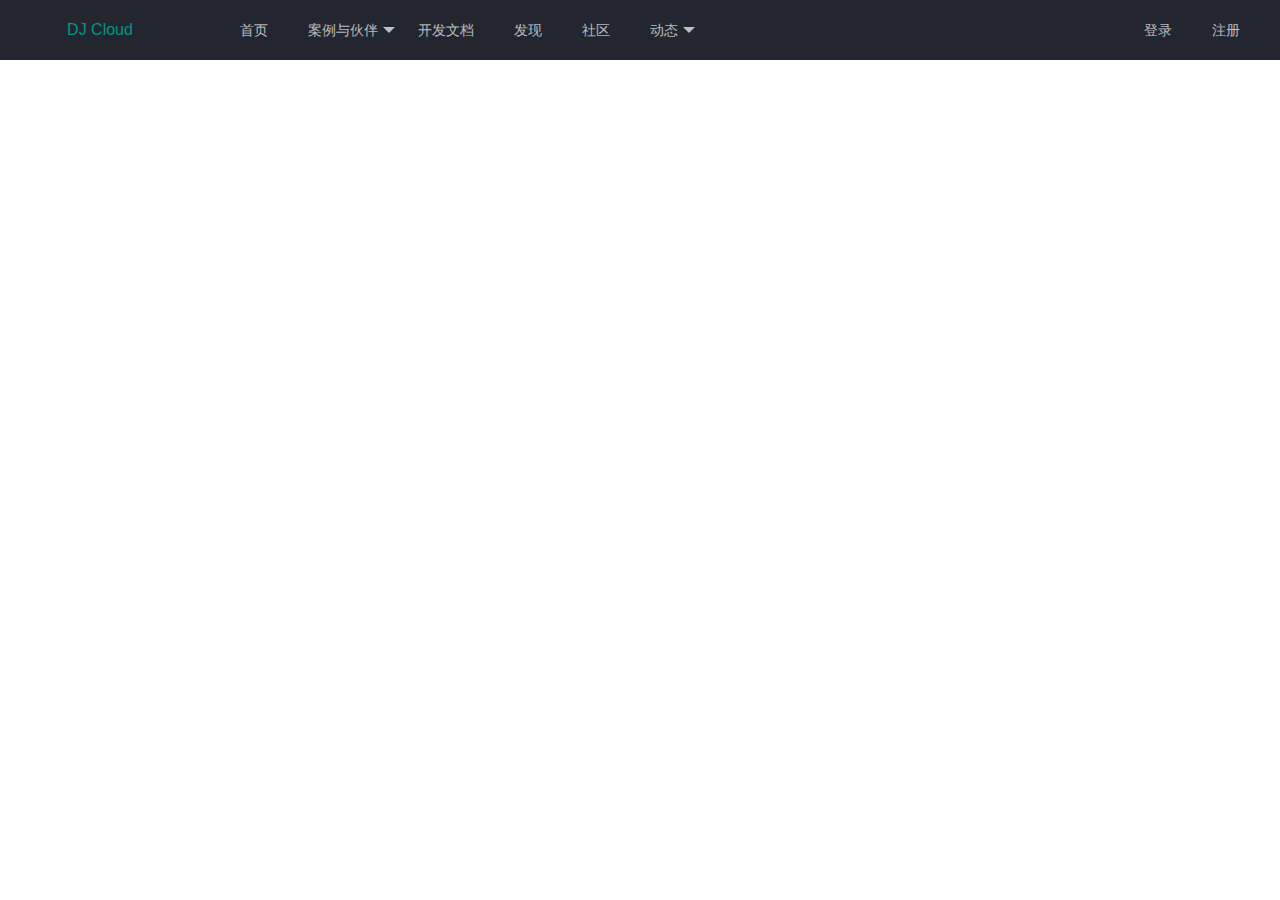
==== DJWeb/src/main/webapp/index.html @ 593f7a0d "初建" ====
<!DOCTYPE html>
<html lang="en">
<head>
    <meta charset="UTF-8">
    <title>首页</title>
    <link rel="stylesheet" href="css/djweb.min.css">
    <link rel="stylesheet" href="lib/layui/css/layui.css">
    <script src="lib/layui/layui.js"></script>
    <script>
        layui.config({
            base:'js/'
        }).use('index');
    </script>
</head>
<body>
    <div class="layui-layout layui-layout-admin">
        <div class="layui-header">
            <div class="layui-logo">DJ Cloud</div>
            <ul class="layui-nav layui-layout-left">
                <li class="layui-nav-item"><a href="">首页</a></li>
                <li class="layui-nav-item">
                    <a href="">案例与伙伴</a>
                    <dl class="layui-nav-child">
                        <dd><a href="">经典案例</a></dd>
                        <dd><a href="">合作伙伴</a></dd>
                    </dl>
                </li>
                <li class="layui-nav-item"><a href="">开发文档</a></li>
                <li class="layui-nav-item"><a href="">发现</a></li>
                <li class="layui-nav-item"><a href="">社区</a></li>
                <li class="layui-nav-item">
                    <a href="javascript:;">动态</a>
                    <dl class="layui-nav-child">
                        <dd><a href="">新闻中心</a></dd>
                        <dd><a href="">活动中心</a></dd>
                    </dl>
                </li>
            </ul>
            <ul id="login_in" class="layui-nav layui-layout-right" style="display: none">
                <li class="layui-nav-item"><a href="views/develop.html">开发者中心</a></li>
                <li class="layui-nav-item"><a href="">消息<span class="layui-badge">9</span></a></li>
                <li class="layui-nav-item">
                    <a href="javascript:;">
                        <img src="http://t.cn/RCzsdCq" class="layui-nav-img">
                        key_小江
                    </a>
                    <dl class="layui-nav-child">
                        <dd><a href="">基本资料</a></dd>
                        <dd><a href="">安全设置</a></dd>
                        <dd><a href="">退出账号</a></dd>
                    </dl>
                </li>
            </ul>
            <ul id="login_out" class="layui-nav layui-layout-right">
                <li class="layui-nav-item">
                    <a href="views/login.html">登录</a>
                </li>
                <li class="layui-nav-item">
                    <a href="views/register.html">注册</a>
                </li>
            </ul>
        </div>
    </div>
</body>
</html>
---- DJWeb/src/main/webapp/css/djweb.min.css ----
/*body{
    background-color: #eaeff2;
}*/

.webui-tab{
    width: 90%;
    margin: 0px auto;
    padding: 40px 0;
    padding-top: 70px;
}

.product-creat{
    width: 730px;
    margin: 0px auto;
}

.product-creat .argument-details {
    width: 251px;
    height: 80px;
    display: block;
    border-style: solid;
    border-color:#eaeaea #eaeaea;
}
---- DJWeb/src/main/webapp/lib/layui/css/layui.css ----
/** layui-v2.3.0 MIT License By https://www.layui.com */
 .layui-inline,img{display:inline-block;vertical-align:middle}.layui-rate,li{list-style:none}h1,h2,h3,h4,h5,h6{font-weight:400}.layui-edge,.layui-header,.layui-inline,.layui-main{position:relative}.layui-btn,.layui-edge,.layui-inline,img{vertical-align:middle}.layui-btn,.layui-disabled,.layui-icon,.layui-unselect{-webkit-user-select:none;-ms-user-select:none;-moz-user-select:none}blockquote,body,button,dd,div,dl,dt,form,h1,h2,h3,h4,h5,h6,input,li,ol,p,pre,td,textarea,th,ul{margin:0;padding:0;-webkit-tap-highlight-color:rgba(0,0,0,0)}a:active,a:hover{outline:0}img{border:none}table{border-collapse:collapse;border-spacing:0}h4,h5,h6{font-size:100%}button,input,optgroup,option,select,textarea{font-family:inherit;font-size:inherit;font-style:inherit;font-weight:inherit;outline:0}pre{white-space:pre-wrap;white-space:-moz-pre-wrap;white-space:-pre-wrap;white-space:-o-pre-wrap;word-wrap:break-word}body{line-height:24px;font:14px Helvetica Neue,Helvetica,PingFang SC,\5FAE\8F6F\96C5\9ED1,Tahoma,Arial,sans-serif}hr{height:1px;margin:10px 0;border:0;clear:both}a{color:#333;text-decoration:none}a:hover{color:#777}a cite{font-style:normal;*cursor:pointer}.layui-border-box,.layui-border-box *{box-sizing:border-box}.layui-box,.layui-box *{box-sizing:content-box}.layui-clear{clear:both;*zoom:1}.layui-clear:after{content:'\20';clear:both;*zoom:1;display:block;height:0}.layui-inline{*display:inline;*zoom:1}.layui-edge{display:inline-block;width:0;height:0;border-width:6px;border-style:dashed;border-color:transparent;overflow:hidden}.layui-edge-top{top:-4px;border-bottom-color:#999;border-bottom-style:solid}.layui-edge-right{border-left-color:#999;border-left-style:solid}.layui-edge-bottom{top:2px;border-top-color:#999;border-top-style:solid}.layui-edge-left{border-right-color:#999;border-right-style:solid}.layui-elip{text-overflow:ellipsis;overflow:hidden;white-space:nowrap}.layui-disabled,.layui-disabled:hover{color:#d2d2d2!important;cursor:not-allowed!important}.layui-circle{border-radius:100%}.layui-show{display:block!important}.layui-hide{display:none!important}@font-face{font-family:layui-icon;src:url(../font/iconfont.eot?v=230);src:url(../font/iconfont.eot?v=230#iefix) format('embedded-opentype'),url(../font/iconfont.svg?v=230#iconfont) format('svg'),url(../font/iconfont.woff?v=230) format('woff'),url(../font/iconfont.ttf?v=230) format('truetype')}.layui-icon{font-family:layui-icon!important;font-size:16px;font-style:normal;-webkit-font-smoothing:antialiased;-moz-osx-font-smoothing:grayscale}.layui-icon-reply-fill:before{content:"\e611"}.layui-icon-set-fill:before{content:"\e614"}.layui-icon-menu-fill:before{content:"\e60f"}.layui-icon-search:before{content:"\e615"}.layui-icon-share:before{content:"\e641"}.layui-icon-set-sm:before{content:"\e620"}.layui-icon-engine:before{content:"\e628"}.layui-icon-close:before{content:"\1006"}.layui-icon-close-fill:before{content:"\1007"}.layui-icon-chart-screen:before{content:"\e629"}.layui-icon-star:before{content:"\e600"}.layui-icon-circle-dot:before{content:"\e617"}.layui-icon-chat:before{content:"\e606"}.layui-icon-release:before{content:"\e609"}.layui-icon-list:before{content:"\e60a"}.layui-icon-chart:before{content:"\e62c"}.layui-icon-ok-circle:before{content:"\1005"}.layui-icon-layim-theme:before{content:"\e61b"}.layui-icon-table:before{content:"\e62d"}.layui-icon-right:before{content:"\e602"}.layui-icon-left:before{content:"\e603"}.layui-icon-cart-simple:before{content:"\e698"}.layui-icon-face-cry:before{content:"\e69c"}.layui-icon-face-smile:before{content:"\e6af"}.layui-icon-survey:before{content:"\e6b2"}.layui-icon-tree:before{content:"\e62e"}.layui-icon-upload-circle:before{content:"\e62f"}.layui-icon-add-circle:before{content:"\e61f"}.layui-icon-download-circle:before{content:"\e601"}.layui-icon-templeate-1:before{content:"\e630"}.layui-icon-util:before{content:"\e631"}.layui-icon-face-surprised:before{content:"\e664"}.layui-icon-edit:before{content:"\e642"}.layui-icon-speaker:before{content:"\e645"}.layui-icon-down:before{content:"\e61a"}.layui-icon-file:before{content:"\e621"}.layui-icon-layouts:before{content:"\e632"}.layui-icon-rate-half:before{content:"\e6c9"}.layui-icon-add-circle-fine:before{content:"\e608"}.layui-icon-prev-circle:before{content:"\e633"}.layui-icon-read:before{content:"\e705"}.layui-icon-404:before{content:"\e61c"}.layui-icon-carousel:before{content:"\e634"}.layui-icon-help:before{content:"\e607"}.layui-icon-code-circle:before{content:"\e635"}.layui-icon-water:before{content:"\e636"}.layui-icon-username:before{content:"\e66f"}.layui-icon-find-fill:before{content:"\e670"}.layui-icon-about:before{content:"\e60b"}.layui-icon-location:before{content:"\e715"}.layui-icon-up:before{content:"\e619"}.layui-icon-pause:before{content:"\e651"}.layui-icon-date:before{content:"\e637"}.layui-icon-layim-uploadfile:before{content:"\e61d"}.layui-icon-delete:before{content:"\e640"}.layui-icon-play:before{content:"\e652"}.layui-icon-top:before{content:"\e604"}.layui-icon-friends:before{content:"\e612"}.layui-icon-refresh-3:before{content:"\e9aa"}.layui-icon-ok:before{content:"\e605"}.layui-icon-layer:before{content:"\e638"}.layui-icon-face-smile-fine:before{content:"\e60c"}.layui-icon-dollar:before{content:"\e659"}.layui-icon-group:before{content:"\e613"}.layui-icon-layim-download:before{content:"\e61e"}.layui-icon-picture-fine:before{content:"\e60d"}.layui-icon-link:before{content:"\e64c"}.layui-icon-diamond:before{content:"\e735"}.layui-icon-log:before{content:"\e60e"}.layui-icon-rate-solid:before{content:"\e67a"}.layui-icon-fonts-del:before{content:"\e64f"}.layui-icon-unlink:before{content:"\e64d"}.layui-icon-fonts-clear:before{content:"\e639"}.layui-icon-triangle-r:before{content:"\e623"}.layui-icon-circle:before{content:"\e63f"}.layui-icon-radio:before{content:"\e643"}.layui-icon-align-center:before{content:"\e647"}.layui-icon-align-right:before{content:"\e648"}.layui-icon-align-left:before{content:"\e649"}.layui-icon-loading-1:before{content:"\e63e"}.layui-icon-return:before{content:"\e65c"}.layui-icon-fonts-strong:before{content:"\e62b"}.layui-icon-upload:before{content:"\e67c"}.layui-icon-dialogue:before{content:"\e63a"}.layui-icon-video:before{content:"\e6ed"}.layui-icon-headset:before{content:"\e6fc"}.layui-icon-cellphone-fine:before{content:"\e63b"}.layui-icon-add-1:before{content:"\e654"}.layui-icon-face-smile-b:before{content:"\e650"}.layui-icon-fonts-html:before{content:"\e64b"}.layui-icon-form:before{content:"\e63c"}.layui-icon-cart:before{content:"\e657"}.layui-icon-camera-fill:before{content:"\e65d"}.layui-icon-tabs:before{content:"\e62a"}.layui-icon-fonts-code:before{content:"\e64e"}.layui-icon-fire:before{content:"\e756"}.layui-icon-set:before{content:"\e716"}.layui-icon-fonts-u:before{content:"\e646"}.layui-icon-triangle-d:before{content:"\e625"}.layui-icon-tips:before{content:"\e702"}.layui-icon-picture:before{content:"\e64a"}.layui-icon-more-vertical:before{content:"\e671"}.layui-icon-flag:before{content:"\e66c"}.layui-icon-loading:before{content:"\e63d"}.layui-icon-fonts-i:before{content:"\e644"}.layui-icon-refresh-1:before{content:"\e666"}.layui-icon-rmb:before{content:"\e65e"}.layui-icon-home:before{content:"\e68e"}.layui-icon-user:before{content:"\e770"}.layui-icon-notice:before{content:"\e667"}.layui-icon-login-weibo:before{content:"\e675"}.layui-icon-voice:before{content:"\e688"}.layui-icon-upload-drag:before{content:"\e681"}.layui-icon-login-qq:before{content:"\e676"}.layui-icon-snowflake:before{content:"\e6b1"}.layui-icon-file-b:before{content:"\e655"}.layui-icon-template:before{content:"\e663"}.layui-icon-auz:before{content:"\e672"}.layui-icon-console:before{content:"\e665"}.layui-icon-app:before{content:"\e653"}.layui-icon-prev:before{content:"\e65a"}.layui-icon-website:before{content:"\e7ae"}.layui-icon-next:before{content:"\e65b"}.layui-icon-component:before{content:"\e857"}.layui-icon-more:before{content:"\e65f"}.layui-icon-login-wechat:before{content:"\e677"}.layui-icon-shrink-right:before{content:"\e668"}.layui-icon-spread-left:before{content:"\e66b"}.layui-icon-camera:before{content:"\e660"}.layui-icon-note:before{content:"\e66e"}.layui-icon-refresh:before{content:"\e669"}.layui-icon-female:before{content:"\e661"}.layui-icon-male:before{content:"\e662"}.layui-icon-password:before{content:"\e673"}.layui-icon-senior:before{content:"\e674"}.layui-icon-theme:before{content:"\e66a"}.layui-icon-tread:before{content:"\e6c5"}.layui-icon-praise:before{content:"\e6c6"}.layui-icon-star-fill:before{content:"\e658"}.layui-icon-rate:before{content:"\e67b"}.layui-icon-template-1:before{content:"\e656"}.layui-icon-vercode:before{content:"\e679"}.layui-icon-cellphone:before{content:"\e678"}.layui-icon-screen-full:before{content:"\e622"}.layui-icon-screen-restore:before{content:"\e758"}.layui-main{width:1140px;margin:0 auto}.layui-header{z-index:1000;height:60px}.layui-header a:hover{transition:all .5s;-webkit-transition:all .5s}.layui-side{position:fixed;left:0;top:0;bottom:0;z-index:999;width:200px;overflow-x:hidden}.layui-side-scroll{position:relative;width:220px;height:100%;overflow-x:hidden}.layui-body{position:absolute;left:200px;right:0;top:0;bottom:0;z-index:998;width:auto;overflow:hidden;overflow-y:auto;box-sizing:border-box}.layui-layout-body{overflow:hidden}.layui-layout-admin .layui-header{background-color:#23262E}.layui-layout-admin .layui-side{top:60px;width:200px;overflow-x:hidden}.layui-layout-admin .layui-body{top:60px;bottom:44px}.layui-layout-admin .layui-main{width:auto;margin:0 15px}.layui-layout-admin .layui-footer{position:fixed;left:200px;right:0;bottom:0;height:44px;line-height:44px;padding:0 15px;background-color:#eee}.layui-layout-admin .layui-logo{position:absolute;left:0;top:0;width:200px;height:100%;line-height:60px;text-align:center;color:#009688;font-size:16px}.layui-layout-admin .layui-header .layui-nav{background:0 0}.layui-layout-left{position:absolute!important;left:200px;top:0}.layui-layout-right{position:absolute!important;right:0;top:0}.layui-container{position:relative;margin:0 auto;padding:0 15px;box-sizing:border-box}.layui-fluid{position:relative;margin:0 auto;padding:0 15px}.layui-row:after,.layui-row:before{content:'';display:block;clear:both}.layui-col-lg1,.layui-col-lg10,.layui-col-lg11,.layui-col-lg12,.layui-col-lg2,.layui-col-lg3,.layui-col-lg4,.layui-col-lg5,.layui-col-lg6,.layui-col-lg7,.layui-col-lg8,.layui-col-lg9,.layui-col-md1,.layui-col-md10,.layui-col-md11,.layui-col-md12,.layui-col-md2,.layui-col-md3,.layui-col-md4,.layui-col-md5,.layui-col-md6,.layui-col-md7,.layui-col-md8,.layui-col-md9,.layui-col-sm1,.layui-col-sm10,.layui-col-sm11,.layui-col-sm12,.layui-col-sm2,.layui-col-sm3,.layui-col-sm4,.layui-col-sm5,.layui-col-sm6,.layui-col-sm7,.layui-col-sm8,.layui-col-sm9,.layui-col-xs1,.layui-col-xs10,.layui-col-xs11,.layui-col-xs12,.layui-col-xs2,.layui-col-xs3,.layui-col-xs4,.layui-col-xs5,.layui-col-xs6,.layui-col-xs7,.layui-col-xs8,.layui-col-xs9{position:relative;display:block;box-sizing:border-box}.layui-col-xs1,.layui-col-xs10,.layui-col-xs11,.layui-col-xs12,.layui-col-xs2,.layui-col-xs3,.layui-col-xs4,.layui-col-xs5,.layui-col-xs6,.layui-col-xs7,.layui-col-xs8,.layui-col-xs9{float:left}.layui-col-xs1{width:8.33333333%}.layui-col-xs2{width:16.66666667%}.layui-col-xs3{width:25%}.layui-col-xs4{width:33.33333333%}.layui-col-xs5{width:41.66666667%}.layui-col-xs6{width:50%}.layui-col-xs7{width:58.33333333%}.layui-col-xs8{width:66.66666667%}.layui-col-xs9{width:75%}.layui-col-xs10{width:83.33333333%}.layui-col-xs11{width:91.66666667%}.layui-col-xs12{width:100%}.layui-col-xs-offset1{margin-left:8.33333333%}.layui-col-xs-offset2{margin-left:16.66666667%}.layui-col-xs-offset3{margin-left:25%}.layui-col-xs-offset4{margin-left:33.33333333%}.layui-col-xs-offset5{margin-left:41.66666667%}.layui-col-xs-offset6{margin-left:50%}.layui-col-xs-offset7{margin-left:58.33333333%}.layui-col-xs-offset8{margin-left:66.66666667%}.layui-col-xs-offset9{margin-left:75%}.layui-col-xs-offset10{margin-left:83.33333333%}.layui-col-xs-offset11{margin-left:91.66666667%}.layui-col-xs-offset12{margin-left:100%}@media screen and (max-width:768px){.layui-hide-xs{display:none!important}.layui-show-xs-block{display:block!important}.layui-show-xs-inline{display:inline!important}.layui-show-xs-inline-block{display:inline-block!important}}@media screen and (min-width:768px){.layui-container{width:750px}.layui-hide-sm{display:none!important}.layui-show-sm-block{display:block!important}.layui-show-sm-inline{display:inline!important}.layui-show-sm-inline-block{display:inline-block!important}.layui-col-sm1,.layui-col-sm10,.layui-col-sm11,.layui-col-sm12,.layui-col-sm2,.layui-col-sm3,.layui-col-sm4,.layui-col-sm5,.layui-col-sm6,.layui-col-sm7,.layui-col-sm8,.layui-col-sm9{float:left}.layui-col-sm1{width:8.33333333%}.layui-col-sm2{width:16.66666667%}.layui-col-sm3{width:25%}.layui-col-sm4{width:33.33333333%}.layui-col-sm5{width:41.66666667%}.layui-col-sm6{width:50%}.layui-col-sm7{width:58.33333333%}.layui-col-sm8{width:66.66666667%}.layui-col-sm9{width:75%}.layui-col-sm10{width:83.33333333%}.layui-col-sm11{width:91.66666667%}.layui-col-sm12{width:100%}.layui-col-sm-offset1{margin-left:8.33333333%}.layui-col-sm-offset2{margin-left:16.66666667%}.layui-col-sm-offset3{margin-left:25%}.layui-col-sm-offset4{margin-left:33.33333333%}.layui-col-sm-offset5{margin-left:41.66666667%}.layui-col-sm-offset6{margin-left:50%}.layui-col-sm-offset7{margin-left:58.33333333%}.layui-col-sm-offset8{margin-left:66.66666667%}.layui-col-sm-offset9{margin-left:75%}.layui-col-sm-offset10{margin-left:83.33333333%}.layui-col-sm-offset11{margin-left:91.66666667%}.layui-col-sm-offset12{margin-left:100%}}@media screen and (min-width:992px){.layui-container{width:970px}.layui-hide-md{display:none!important}.layui-show-md-block{display:block!important}.layui-show-md-inline{display:inline!important}.layui-show-md-inline-block{display:inline-block!important}.layui-col-md1,.layui-col-md10,.layui-col-md11,.layui-col-md12,.layui-col-md2,.layui-col-md3,.layui-col-md4,.layui-col-md5,.layui-col-md6,.layui-col-md7,.layui-col-md8,.layui-col-md9{float:left}.layui-col-md1{width:8.33333333%}.layui-col-md2{width:16.66666667%}.layui-col-md3{width:25%}.layui-col-md4{width:33.33333333%}.layui-col-md5{width:41.66666667%}.layui-col-md6{width:50%}.layui-col-md7{width:58.33333333%}.layui-col-md8{width:66.66666667%}.layui-col-md9{width:75%}.layui-col-md10{width:83.33333333%}.layui-col-md11{width:91.66666667%}.layui-col-md12{width:100%}.layui-col-md-offset1{margin-left:8.33333333%}.layui-col-md-offset2{margin-left:16.66666667%}.layui-col-md-offset3{margin-left:25%}.layui-col-md-offset4{margin-left:33.33333333%}.layui-col-md-offset5{margin-left:41.66666667%}.layui-col-md-offset6{margin-left:50%}.layui-col-md-offset7{margin-left:58.33333333%}.layui-col-md-offset8{margin-left:66.66666667%}.layui-col-md-offset9{margin-left:75%}.layui-col-md-offset10{margin-left:83.33333333%}.layui-col-md-offset11{margin-left:91.66666667%}.layui-col-md-offset12{margin-left:100%}}@media screen and (min-width:1200px){.layui-container{width:1170px}.layui-hide-lg{display:none!important}.layui-show-lg-block{display:block!important}.layui-show-lg-inline{display:inline!important}.layui-show-lg-inline-block{display:inline-block!important}.layui-col-lg1,.layui-col-lg10,.layui-col-lg11,.layui-col-lg12,.layui-col-lg2,.layui-col-lg3,.layui-col-lg4,.layui-col-lg5,.layui-col-lg6,.layui-col-lg7,.layui-col-lg8,.layui-col-lg9{float:left}.layui-col-lg1{width:8.33333333%}.layui-col-lg2{width:16.66666667%}.layui-col-lg3{width:25%}.layui-col-lg4{width:33.33333333%}.layui-col-lg5{width:41.66666667%}.layui-col-lg6{width:50%}.layui-col-lg7{width:58.33333333%}.layui-col-lg8{width:66.66666667%}.layui-col-lg9{width:75%}.layui-col-lg10{width:83.33333333%}.layui-col-lg11{width:91.66666667%}.layui-col-lg12{width:100%}.layui-col-lg-offset1{margin-left:8.33333333%}.layui-col-lg-offset2{margin-left:16.66666667%}.layui-col-lg-offset3{margin-left:25%}.layui-col-lg-offset4{margin-left:33.33333333%}.layui-col-lg-offset5{margin-left:41.66666667%}.layui-col-lg-offset6{margin-left:50%}.layui-col-lg-offset7{margin-left:58.33333333%}.layui-col-lg-offset8{margin-left:66.66666667%}.layui-col-lg-offset9{margin-left:75%}.layui-col-lg-offset10{margin-left:83.33333333%}.layui-col-lg-offset11{margin-left:91.66666667%}.layui-col-lg-offset12{margin-left:100%}}.layui-col-space1{margin:-.5px}.layui-col-space1>*{padding:.5px}.layui-col-space3{margin:-1.5px}.layui-col-space3>*{padding:1.5px}.layui-col-space5{margin:-2.5px}.layui-col-space5>*{padding:2.5px}.layui-col-space8{margin:-3.5px}.layui-col-space8>*{padding:3.5px}.layui-col-space10{margin:-5px}.layui-col-space10>*{padding:5px}.layui-col-space12{margin:-6px}.layui-col-space12>*{padding:6px}.layui-col-space15{margin:-7.5px}.layui-col-space15>*{padding:7.5px}.layui-col-space18{margin:-9px}.layui-col-space18>*{padding:9px}.layui-col-space20{margin:-10px}.layui-col-space20>*{padding:10px}.layui-col-space22{margin:-11px}.layui-col-space22>*{padding:11px}.layui-col-space25{margin:-12.5px}.layui-col-space25>*{padding:12.5px}.layui-col-space30{margin:-15px}.layui-col-space30>*{padding:15px}.layui-btn,.layui-input,.layui-select,.layui-textarea,.layui-upload-button{outline:0;-webkit-appearance:none;transition:all .3s;-webkit-transition:all .3s;box-sizing:border-box}.layui-elem-quote{margin-bottom:10px;padding:15px;line-height:22px;border-left:5px solid #009688;border-radius:0 2px 2px 0;background-color:#f2f2f2}.layui-quote-nm{border-style:solid;border-width:1px 1px 1px 5px;background:0 0}.layui-elem-field{margin-bottom:10px;padding:0;border-width:1px;border-style:solid}.layui-elem-field legend{margin-left:20px;padding:0 10px;font-size:20px;font-weight:300}.layui-field-title{margin:10px 0 20px;border-width:1px 0 0}.layui-field-box{padding:10px 15px}.layui-field-title .layui-field-box{padding:10px 0}.layui-progress{position:relative;height:6px;border-radius:20px;background-color:#e2e2e2}.layui-progress-bar{position:absolute;left:0;top:0;width:0;max-width:100%;height:6px;border-radius:20px;text-align:right;background-color:#5FB878;transition:all .3s;-webkit-transition:all .3s}.layui-progress-big,.layui-progress-big .layui-progress-bar{height:18px;line-height:18px}.layui-progress-text{position:relative;top:-20px;line-height:18px;font-size:12px;color:#666}.layui-progress-big .layui-progress-text{position:static;padding:0 10px;color:#fff}.layui-collapse{border-width:1px;border-style:solid;border-radius:2px}.layui-colla-content,.layui-colla-item{border-top-width:1px;border-top-style:solid}.layui-colla-item:first-child{border-top:none}.layui-colla-title{position:relative;height:42px;line-height:42px;padding:0 15px 0 35px;color:#333;background-color:#f2f2f2;cursor:pointer;font-size:14px;overflow:hidden}.layui-colla-content{display:none;padding:10px 15px;line-height:22px;color:#666}.layui-colla-icon{position:absolute;left:15px;top:0;font-size:14px}.layui-card-body,.layui-card-header,.layui-form-label,.layui-form-mid,.layui-form-select,.layui-input-block,.layui-input-inline,.layui-textarea{position:relative}.layui-card{margin-bottom:15px;border-radius:2px;background-color:#fff;box-shadow:0 1px 2px 0 rgba(0,0,0,.05)}.layui-card:last-child{margin-bottom:0}.layui-card-header{height:42px;line-height:42px;padding:0 15px;border-bottom:1px solid #f6f6f6;color:#333;border-radius:2px 2px 0 0;font-size:14px}.layui-bg-black,.layui-bg-blue,.layui-bg-cyan,.layui-bg-green,.layui-bg-orange,.layui-bg-red{color:#fff!important}.layui-card-body{padding:10px 15px;line-height:24px}.layui-card-body[pad15]{padding:15px}.layui-card-body[pad20]{padding:20px}.layui-card-body .layui-table{margin:5px 0}.layui-card .layui-tab{margin:0}.layui-panel-window{position:relative;padding:15px;border-radius:0;border-top:5px solid #E6E6E6;background-color:#fff}.layui-bg-red{background-color:#FF5722!important}.layui-bg-orange{background-color:#FFB800!important}.layui-bg-green{background-color:#009688!important}.layui-bg-cyan{background-color:#2F4056!important}.layui-bg-blue{background-color:#1E9FFF!important}.layui-bg-black{background-color:#393D49!important}.layui-bg-gray{background-color:#eee!important;color:#666!important}.layui-badge-rim,.layui-colla-content,.layui-colla-item,.layui-collapse,.layui-elem-field,.layui-form-pane .layui-form-item[pane],.layui-form-pane .layui-form-label,.layui-input,.layui-layedit,.layui-layedit-tool,.layui-quote-nm,.layui-select,.layui-tab-bar,.layui-tab-card,.layui-tab-title,.layui-tab-title .layui-this:after,.layui-textarea{border-color:#e6e6e6}.layui-timeline-item:before,hr{background-color:#e6e6e6}.layui-text{line-height:22px;font-size:14px;color:#666}.layui-text h1,.layui-text h2,.layui-text h3{font-weight:500;color:#333}.layui-text h1{font-size:30px}.layui-text h2{font-size:24px}.layui-text h3{font-size:18px}.layui-text a:not(.layui-btn){color:#01AAED}.layui-text a:not(.layui-btn):hover{text-decoration:underline}.layui-text ul{padding:5px 0 5px 15px}.layui-text ul li{margin-top:5px;list-style-type:disc}.layui-text em,.layui-word-aux{color:#999!important;padding:0 5px!important}.layui-btn{display:inline-block;height:38px;line-height:38px;padding:0 18px;background-color:#009688;color:#fff;white-space:nowrap;text-align:center;font-size:14px;border:none;border-radius:2px;cursor:pointer}.layui-btn:hover{opacity:.8;filter:alpha(opacity=80);color:#fff}.layui-btn:active{opacity:1;filter:alpha(opacity=100)}.layui-btn+.layui-btn{margin-left:10px}.layui-btn-container{font-size:0}.layui-btn-container .layui-btn{margin-right:10px;margin-bottom:10px}.layui-btn-container .layui-btn+.layui-btn{margin-left:0}.layui-table .layui-btn-container .layui-btn{margin-bottom:9px}.layui-btn-radius{border-radius:100px}.layui-btn .layui-icon{margin-right:3px;font-size:18px;vertical-align:bottom;vertical-align:middle\9}.layui-btn-primary{border:1px solid #C9C9C9;background-color:#fff;color:#555}.layui-btn-primary:hover{border-color:#009688;color:#333}.layui-btn-normal{background-color:#1E9FFF}.layui-btn-warm{background-color:#FFB800}.layui-btn-danger{background-color:#FF5722}.layui-btn-disabled,.layui-btn-disabled:active,.layui-btn-disabled:hover{border:1px solid #e6e6e6;background-color:#FBFBFB;color:#C9C9C9;cursor:not-allowed;opacity:1}.layui-btn-lg{height:44px;line-height:44px;padding:0 25px;font-size:16px}.layui-btn-sm{height:30px;line-height:30px;padding:0 10px;font-size:12px}.layui-btn-sm i{font-size:16px!important}.layui-btn-xs{height:22px;line-height:22px;padding:0 5px;font-size:12px}.layui-btn-xs i{font-size:14px!important}.layui-btn-group{display:inline-block;vertical-align:middle;font-size:0}.layui-btn-group .layui-btn{margin-left:0!important;margin-right:0!important;border-left:1px solid rgba(255,255,255,.5);border-radius:0}.layui-btn-group .layui-btn-primary{border-left:none}.layui-btn-group .layui-btn-primary:hover{border-color:#C9C9C9;color:#009688}.layui-btn-group .layui-btn:first-child{border-left:none;border-radius:2px 0 0 2px}.layui-btn-group .layui-btn-primary:first-child{border-left:1px solid #c9c9c9}.layui-btn-group .layui-btn:last-child{border-radius:0 2px 2px 0}.layui-btn-group .layui-btn+.layui-btn{margin-left:0}.layui-btn-group+.layui-btn-group{margin-left:10px}.layui-btn-fluid{width:100%}.layui-input,.layui-select,.layui-textarea{height:38px;line-height:1.3;line-height:38px\9;border-width:1px;border-style:solid;background-color:#fff;border-radius:2px}.layui-input::-webkit-input-placeholder,.layui-select::-webkit-input-placeholder,.layui-textarea::-webkit-input-placeholder{line-height:1.3}.layui-input,.layui-textarea{display:block;width:100%;padding-left:10px}.layui-input:hover,.layui-textarea:hover{border-color:#D2D2D2!important}.layui-input:focus,.layui-textarea:focus{border-color:#C9C9C9!important}.layui-textarea{min-height:100px;height:auto;line-height:20px;padding:6px 10px;resize:vertical}.layui-select{padding:0 10px}.layui-form input[type=checkbox],.layui-form input[type=radio],.layui-form select{display:none}.layui-form [lay-ignore]{display:initial}.layui-form-item{margin-bottom:15px;clear:both;*zoom:1}.layui-form-item:after{content:'\20';clear:both;*zoom:1;display:block;height:0}.layui-form-label{float:left;display:block;padding:9px 15px;width:80px;font-weight:400;line-height:20px;text-align:right}.layui-form-label-col{display:block;float:none;padding:9px 0;line-height:20px;text-align:left}.layui-form-item .layui-inline{margin-bottom:5px;margin-right:10px}.layui-input-block{margin-left:110px;min-height:36px}.layui-input-inline{display:inline-block;vertical-align:middle}.layui-form-item .layui-input-inline{float:left;width:190px;margin-right:10px}.layui-form-text .layui-input-inline{width:auto}.layui-form-mid{float:left;display:block;padding:9px 0!important;line-height:20px;margin-right:10px}.layui-form-danger+.layui-form-select .layui-input,.layui-form-danger:focus{border-color:#FF5722!important}.layui-form-select .layui-input{padding-right:30px;cursor:pointer}.layui-form-select .layui-edge{position:absolute;right:10px;top:50%;margin-top:-3px;cursor:pointer;border-width:6px;border-top-color:#c2c2c2;border-top-style:solid;transition:all .3s;-webkit-transition:all .3s}.layui-form-select dl{display:none;position:absolute;left:0;top:42px;padding:5px 0;z-index:999;min-width:100%;border:1px solid #d2d2d2;max-height:300px;overflow-y:auto;background-color:#fff;border-radius:2px;box-shadow:0 2px 4px rgba(0,0,0,.12);box-sizing:border-box}.layui-form-select dl dd,.layui-form-select dl dt{padding:0 10px;line-height:36px;white-space:nowrap;overflow:hidden;text-overflow:ellipsis}.layui-form-select dl dt{font-size:12px;color:#999}.layui-form-select dl dd{cursor:pointer}.layui-form-select dl dd:hover{background-color:#f2f2f2}.layui-form-select .layui-select-group dd{padding-left:20px}.layui-form-select dl dd.layui-select-tips{padding-left:10px!important;color:#999}.layui-form-select dl dd.layui-this{background-color:#5FB878;color:#fff}.layui-form-checkbox,.layui-form-select dl dd.layui-disabled{background-color:#fff}.layui-form-selected dl{display:block}.layui-form-checkbox,.layui-form-checkbox *,.layui-form-switch{display:inline-block;vertical-align:middle}.layui-form-selected .layui-edge{margin-top:-9px;-webkit-transform:rotate(180deg);transform:rotate(180deg);margin-top:-3px\9}:root .layui-form-selected .layui-edge{margin-top:-9px\0/IE9}.layui-form-selectup dl{top:auto;bottom:42px}.layui-select-none{margin:5px 0;text-align:center;color:#999}.layui-select-disabled .layui-disabled{border-color:#eee!important}.layui-select-disabled .layui-edge{border-top-color:#d2d2d2}.layui-form-checkbox{position:relative;height:30px;line-height:30px;margin-right:10px;padding-right:30px;cursor:pointer;font-size:0;-webkit-transition:.1s linear;transition:.1s linear;box-sizing:border-box}.layui-form-checkbox span{padding:0 10px;height:100%;font-size:14px;border-radius:2px 0 0 2px;background-color:#d2d2d2;color:#fff;overflow:hidden;white-space:nowrap;text-overflow:ellipsis}.layui-form-checkbox:hover span{background-color:#c2c2c2}.layui-form-checkbox i{position:absolute;right:0;top:0;width:30px;height:28px;border:1px solid #d2d2d2;border-left:none;border-radius:0 2px 2px 0;color:#fff;font-size:20px;text-align:center}.layui-form-checkbox:hover i{border-color:#c2c2c2;color:#c2c2c2}.layui-form-checked,.layui-form-checked:hover{border-color:#5FB878}.layui-form-checked span,.layui-form-checked:hover span{background-color:#5FB878}.layui-form-checked i,.layui-form-checked:hover i{color:#5FB878}.layui-form-item .layui-form-checkbox{margin-top:4px}.layui-form-checkbox[lay-skin=primary]{height:auto!important;line-height:normal!important;border:none!important;margin-right:0;padding-right:0;background:0 0}.layui-form-checkbox[lay-skin=primary] span{float:right;padding-right:15px;line-height:18px;background:0 0;color:#666}.layui-form-checkbox[lay-skin=primary] i{position:relative;top:0;width:16px;height:16px;line-height:16px;border:1px solid #d2d2d2;font-size:12px;border-radius:2px;background-color:#fff;-webkit-transition:.1s linear;transition:.1s linear}.layui-form-checkbox[lay-skin=primary]:hover i{border-color:#5FB878;color:#fff}.layui-form-checked[lay-skin=primary] i{border-color:#5FB878;background-color:#5FB878;color:#fff}.layui-checkbox-disbaled[lay-skin=primary] span{background:0 0!important;color:#c2c2c2}.layui-checkbox-disbaled[lay-skin=primary]:hover i{border-color:#d2d2d2}.layui-form-item .layui-form-checkbox[lay-skin=primary]{margin-top:10px}.layui-form-switch{position:relative;height:22px;line-height:22px;min-width:35px;padding:0 5px;margin-top:8px;border:1px solid #d2d2d2;border-radius:20px;cursor:pointer;background-color:#fff;-webkit-transition:.1s linear;transition:.1s linear}.layui-form-switch i{position:absolute;left:5px;top:3px;width:16px;height:16px;border-radius:20px;background-color:#d2d2d2;-webkit-transition:.1s linear;transition:.1s linear}.layui-form-switch em{position:relative;top:0;width:25px;margin-left:21px;padding:0!important;text-align:center!important;color:#999!important;font-style:normal!important;font-size:12px}.layui-form-onswitch{border-color:#5FB878;background-color:#5FB878}.layui-checkbox-disbaled,.layui-checkbox-disbaled i{border-color:#e2e2e2!important}.layui-form-onswitch i{left:100%;margin-left:-21px;background-color:#fff}.layui-form-onswitch em{margin-left:5px;margin-right:21px;color:#fff!important}.layui-checkbox-disbaled span{background-color:#e2e2e2!important}.layui-checkbox-disbaled:hover i{color:#fff!important}[lay-radio]{display:none}.layui-form-radio,.layui-form-radio *{display:inline-block;vertical-align:middle}.layui-form-radio{line-height:28px;margin:6px 10px 0 0;padding-right:10px;cursor:pointer;font-size:0}.layui-form-radio *{font-size:14px}.layui-form-radio>i{margin-right:8px;font-size:22px;color:#c2c2c2}.layui-form-radio>i:hover,.layui-form-radioed>i{color:#5FB878}.layui-radio-disbaled>i{color:#e2e2e2!important}.layui-form-pane .layui-form-label{width:110px;padding:8px 15px;height:38px;line-height:20px;border-width:1px;border-style:solid;border-radius:2px 0 0 2px;text-align:center;background-color:#FBFBFB;overflow:hidden;white-space:nowrap;text-overflow:ellipsis;box-sizing:border-box}.layui-form-pane .layui-input-inline{margin-left:-1px}.layui-form-pane .layui-input-block{margin-left:110px;left:-1px}.layui-form-pane .layui-input{border-radius:0 2px 2px 0}.layui-form-pane .layui-form-text .layui-form-label{float:none;width:100%;border-radius:2px;box-sizing:border-box;text-align:left}.layui-form-pane .layui-form-text .layui-input-inline{display:block;margin:0;top:-1px;clear:both}.layui-form-pane .layui-form-text .layui-input-block{margin:0;left:0;top:-1px}.layui-form-pane .layui-form-text .layui-textarea{min-height:100px;border-radius:0 0 2px 2px}.layui-form-pane .layui-form-checkbox{margin:4px 0 4px 10px}.layui-form-pane .layui-form-radio,.layui-form-pane .layui-form-switch{margin-top:6px;margin-left:10px}.layui-form-pane .layui-form-item[pane]{position:relative;border-width:1px;border-style:solid}.layui-form-pane .layui-form-item[pane] .layui-form-label{position:absolute;left:0;top:0;height:100%;border-width:0 1px 0 0}.layui-form-pane .layui-form-item[pane] .layui-input-inline{margin-left:110px}@media screen and (max-width:450px){.layui-form-item .layui-form-label{text-overflow:ellipsis;overflow:hidden;white-space:nowrap}.layui-form-item .layui-inline{display:block;margin-right:0;margin-bottom:20px;clear:both}.layui-form-item .layui-inline:after{content:'\20';clear:both;display:block;height:0}.layui-form-item .layui-input-inline{display:block;float:none;left:-3px;width:auto;margin:0 0 10px 112px}.layui-form-item .layui-input-inline+.layui-form-mid{margin-left:110px;top:-5px;padding:0}.layui-form-item .layui-form-checkbox{margin-right:5px;margin-bottom:5px}}.layui-layedit{border-width:1px;border-style:solid;border-radius:2px}.layui-layedit-tool{padding:3px 5px;border-bottom-width:1px;border-bottom-style:solid;font-size:0}.layedit-tool-fixed{position:fixed;top:0;border-top:1px solid #e2e2e2}.layui-layedit-tool .layedit-tool-mid,.layui-layedit-tool .layui-icon{display:inline-block;vertical-align:middle;text-align:center;font-size:14px}.layui-layedit-tool .layui-icon{position:relative;width:32px;height:30px;line-height:30px;margin:3px 5px;color:#777;cursor:pointer;border-radius:2px}.layui-layedit-tool .layui-icon:hover{color:#393D49}.layui-layedit-tool .layui-icon:active{color:#000}.layui-layedit-tool .layedit-tool-active{background-color:#e2e2e2;color:#000}.layui-layedit-tool .layui-disabled,.layui-layedit-tool .layui-disabled:hover{color:#d2d2d2;cursor:not-allowed}.layui-layedit-tool .layedit-tool-mid{width:1px;height:18px;margin:0 10px;background-color:#d2d2d2}.layedit-tool-html{width:50px!important;font-size:30px!important}.layedit-tool-b,.layedit-tool-code,.layedit-tool-help{font-size:16px!important}.layedit-tool-d,.layedit-tool-face,.layedit-tool-image,.layedit-tool-unlink{font-size:18px!important}.layedit-tool-image input{position:absolute;font-size:0;left:0;top:0;width:100%;height:100%;opacity:.01;filter:Alpha(opacity=1);cursor:pointer}.layui-layedit-iframe iframe{display:block;width:100%}#LAY_layedit_code{overflow:hidden}.layui-laypage{display:inline-block;*display:inline;*zoom:1;vertical-align:middle;margin:10px 0;font-size:0}.layui-laypage>a:first-child,.layui-laypage>a:first-child em{border-radius:2px 0 0 2px}.layui-laypage>a:last-child,.layui-laypage>a:last-child em{border-radius:0 2px 2px 0}.layui-laypage>:first-child{margin-left:0!important}.layui-laypage>:last-child{margin-right:0!important}.layui-laypage a,.layui-laypage button,.layui-laypage input,.layui-laypage select,.layui-laypage span{border:1px solid #e2e2e2}.layui-laypage a,.layui-laypage span{display:inline-block;*display:inline;*zoom:1;vertical-align:middle;padding:0 15px;height:28px;line-height:28px;margin:0 -1px 5px 0;background-color:#fff;color:#333;font-size:12px}.layui-laypage a:hover{color:#009688}.layui-laypage em{font-style:normal}.layui-laypage .layui-laypage-spr{color:#999;font-weight:700}.layui-laypage a{text-decoration:none}.layui-laypage .layui-laypage-curr{position:relative}.layui-laypage .layui-laypage-curr em{position:relative;color:#fff}.layui-laypage .layui-laypage-curr .layui-laypage-em{position:absolute;left:-1px;top:-1px;padding:1px;width:100%;height:100%;background-color:#009688}.layui-laypage-em{border-radius:2px}.layui-laypage-next em,.layui-laypage-prev em{font-family:Sim sun;font-size:16px}.layui-laypage .layui-laypage-count,.layui-laypage .layui-laypage-limits,.layui-laypage .layui-laypage-refresh,.layui-laypage .layui-laypage-skip{margin-left:10px;margin-right:10px;padding:0;border:none}.layui-laypage .layui-laypage-limits,.layui-laypage .layui-laypage-refresh{vertical-align:top}.layui-laypage .layui-laypage-refresh i{font-size:18px;cursor:pointer}.layui-laypage select{height:22px;padding:3px;border-radius:2px;cursor:pointer}.layui-laypage .layui-laypage-skip{height:30px;line-height:30px;color:#999}.layui-laypage button,.layui-laypage input{height:30px;line-height:30px;border-radius:2px;vertical-align:top;background-color:#fff;box-sizing:border-box}.layui-laypage input{display:inline-block;width:40px;margin:0 10px;padding:0 3px;text-align:center}.layui-laypage input:focus,.layui-laypage select:focus{border-color:#009688!important}.layui-laypage button{margin-left:10px;padding:0 10px;cursor:pointer}.layui-table,.layui-table-view{margin:10px 0}.layui-flow-more{margin:10px 0;text-align:center;color:#999;font-size:14px}.layui-flow-more a{height:32px;line-height:32px}.layui-flow-more a *{display:inline-block;vertical-align:top}.layui-flow-more a cite{padding:0 20px;border-radius:3px;background-color:#eee;color:#333;font-style:normal}.layui-flow-more a cite:hover{opacity:.8}.layui-flow-more a i{font-size:30px;color:#737383}.layui-table{width:100%;background-color:#fff;color:#666}.layui-table tr{transition:all .3s;-webkit-transition:all .3s}.layui-table th{text-align:left;font-weight:400}.layui-table tbody tr:hover,.layui-table thead tr,.layui-table-click,.layui-table-header,.layui-table-hover,.layui-table-mend,.layui-table-patch,.layui-table-tool,.layui-table[lay-even] tr:nth-child(even){background-color:#f2f2f2}.layui-table td,.layui-table th,.layui-table-fixed-r,.layui-table-header,.layui-table-page,.layui-table-tips-main,.layui-table-tool,.layui-table-view,.layui-table[lay-skin=line],.layui-table[lay-skin=row]{border-width:1px;border-style:solid;border-color:#e6e6e6}.layui-table td,.layui-table th{position:relative;padding:9px 15px;min-height:20px;line-height:20px;font-size:14px}.layui-table[lay-skin=line] td,.layui-table[lay-skin=line] th{border-width:0 0 1px}.layui-table[lay-skin=row] td,.layui-table[lay-skin=row] th{border-width:0 1px 0 0}.layui-table[lay-skin=nob] td,.layui-table[lay-skin=nob] th{border:none}.layui-table img{max-width:100px}.layui-table[lay-size=lg] td,.layui-table[lay-size=lg] th{padding:15px 30px}.layui-table-view .layui-table[lay-size=lg] .layui-table-cell{height:40px;line-height:40px}.layui-table[lay-size=sm] td,.layui-table[lay-size=sm] th{font-size:12px;padding:5px 10px}.layui-table-view .layui-table[lay-size=sm] .layui-table-cell{height:20px;line-height:20px}.layui-table[lay-data]{display:none}.layui-table-box,.layui-table-view{position:relative;overflow:hidden}.layui-table-view .layui-table{position:relative;width:auto;margin:0}.layui-table-body,.layui-table-header .layui-table,.layui-table-page{margin-bottom:-1px}.layui-table-view .layui-table[lay-skin=line]{border-width:0 1px 0 0}.layui-table-view .layui-table[lay-skin=row]{border-width:0 0 1px}.layui-table-view .layui-table td,.layui-table-view .layui-table th{padding:5px 0;border-top:none;border-left:none}.layui-table-view .layui-table td{cursor:default}.layui-table-view .layui-form-checkbox[lay-skin=primary] i{width:18px;height:18px}.layui-table-header{border-width:0 0 1px;overflow:hidden}.layui-table-sort{width:10px;height:20px;margin-left:5px;cursor:pointer!important}.layui-table-sort .layui-edge{position:absolute;left:5px;border-width:5px}.layui-table-sort .layui-table-sort-asc{top:4px;border-top:none;border-bottom-style:solid;border-bottom-color:#b2b2b2}.layui-table-sort .layui-table-sort-asc:hover{border-bottom-color:#666}.layui-table-sort .layui-table-sort-desc{bottom:4px;border-bottom:none;border-top-style:solid;border-top-color:#b2b2b2}.layui-table-sort .layui-table-sort-desc:hover{border-top-color:#666}.layui-table-sort[lay-sort=asc] .layui-table-sort-asc{border-bottom-color:#000}.layui-table-sort[lay-sort=desc] .layui-table-sort-desc{border-top-color:#000}.layui-table-cell{height:28px;line-height:28px;padding:0 15px;position:relative;overflow:hidden;text-overflow:ellipsis;white-space:nowrap;box-sizing:border-box}.layui-table-cell .layui-form-checkbox[lay-skin=primary],.layui-table-cell .layui-form-radio[lay-skin=primary]{top:-1px;vertical-align:middle}.layui-table-cell .layui-form-radio{padding-right:0}.layui-table-cell .layui-form-radio>i{margin-right:0}.layui-table-cell .layui-table-link{color:#01AAED}.laytable-cell-checkbox,.laytable-cell-numbers,.laytable-cell-radio,.laytable-cell-space{padding:0;text-align:center}.layui-table-body{position:relative;overflow:auto;margin-right:-1px}.layui-table-body .layui-none{line-height:40px;text-align:center;color:#999}.layui-table-fixed{position:absolute;left:0;top:0}.layui-table-fixed .layui-table-body{overflow:hidden}.layui-table-fixed-l{box-shadow:0 -1px 8px rgba(0,0,0,.08)}.layui-table-fixed-r{left:auto;right:-1px;border-width:0 0 0 1px;box-shadow:-1px 0 8px rgba(0,0,0,.08)}.layui-table-fixed-r .layui-table-header{position:relative;overflow:visible}.layui-table-mend{position:absolute;right:-49px;top:0;height:100%;width:50px}.layui-table-tool{position:relative;width:100%;height:50px;line-height:30px;padding:10px 15px;border-width:0 0 1px}.layui-table-page{position:relative;width:100%;padding:7px 7px 0;border-width:1px 0 0;height:41px;font-size:12px}.layui-table-page>div{height:26px}.layui-table-page .layui-laypage{margin:0}.layui-table-page .layui-laypage a,.layui-table-page .layui-laypage span{height:26px;line-height:26px;margin-bottom:10px;border:none;background:0 0}.layui-table-page .layui-laypage a,.layui-table-page .layui-laypage span.layui-laypage-curr{padding:0 12px}.layui-table-page .layui-laypage span{margin-left:0;padding:0}.layui-table-page .layui-laypage .layui-laypage-prev{margin-left:-7px!important}.layui-table-page .layui-laypage .layui-laypage-curr .layui-laypage-em{left:0;top:0;padding:0}.layui-table-page .layui-laypage button,.layui-table-page .layui-laypage input{height:26px;line-height:26px}.layui-table-page .layui-laypage input{width:40px}.layui-table-page .layui-laypage button{padding:0 10px}.layui-table-page select{height:18px}.layui-table-view select[lay-ignore]{display:inline-block}.layui-table-patch .layui-table-cell{padding:0;width:30px}.layui-table-edit{position:absolute;left:0;top:0;width:100%;height:100%;padding:0 14px 1px;border-radius:0;box-shadow:1px 1px 20px rgba(0,0,0,.15)}.layui-table-edit:focus{border-color:#5FB878!important}select.layui-table-edit{padding:0 0 0 10px;border-color:#C9C9C9}.layui-table-view .layui-form-checkbox,.layui-table-view .layui-form-radio,.layui-table-view .layui-form-switch{top:0;margin:0;box-sizing:content-box}.layui-table-view .layui-form-checkbox{top:-1px;height:26px;line-height:26px}body .layui-table-tips .layui-layer-content{background:0 0;padding:0;box-shadow:0 1px 6px rgba(0,0,0,.1)}.layui-table-tips-main{margin:-44px 0 0 -1px;max-height:150px;padding:8px 15px;font-size:14px;overflow-y:scroll;background-color:#fff;color:#333}.layui-table-tips-c{position:absolute;right:-3px;top:-12px;width:18px;height:18px;padding:3px;text-align:center;font-weight:700;border-radius:100%;font-size:14px;cursor:pointer;background-color:#666}.layui-table-tips-c:hover{background-color:#999}.layui-upload-file{display:none!important;opacity:.01;filter:Alpha(opacity=1)}.layui-upload-drag,.layui-upload-form,.layui-upload-wrap{display:inline-block}.layui-upload-list{margin:10px 0}.layui-upload-choose{padding:0 10px;color:#999}.layui-upload-drag{position:relative;padding:30px;border:1px dashed #e2e2e2;background-color:#fff;text-align:center;cursor:pointer;color:#999}.layui-upload-drag .layui-icon{font-size:50px;color:#009688}.layui-upload-drag[lay-over]{border-color:#009688}.layui-upload-iframe{position:absolute;width:0;height:0;border:0;visibility:hidden}.layui-upload-wrap{position:relative;vertical-align:middle}.layui-upload-wrap .layui-upload-file{display:block!important;position:absolute;left:0;top:0;z-index:10;font-size:100px;width:100%;height:100%;opacity:.01;filter:Alpha(opacity=1);cursor:pointer}.layui-rate,.layui-rate *{display:inline-block;vertical-align:middle}.layui-rate{padding:10px 5px 10px 0;font-size:0}.layui-rate li i.layui-icon{font-size:20px;color:#FFB800;margin-right:5px;transition:all .3s;-webkit-transition:all .3s}.layui-rate li i:hover{cursor:pointer;transform:scale(1.12);-webkit-transform:scale(1.12)}.layui-rate[readonly] li i:hover{cursor:default;transform:scale(1)}.layui-code{position:relative;margin:10px 0;padding:15px;line-height:20px;border:1px solid #ddd;border-left-width:6px;background-color:#F2F2F2;color:#333;font-family:Courier New;font-size:12px}.layui-tree{line-height:26px}.layui-tree li{text-overflow:ellipsis;overflow:hidden;white-space:nowrap}.layui-tree li .layui-tree-spread,.layui-tree li a{display:inline-block;vertical-align:top;height:26px;*display:inline;*zoom:1;cursor:pointer}.layui-tree li a{font-size:0}.layui-tree li a i{font-size:16px}.layui-tree li a cite{padding:0 6px;font-size:14px;font-style:normal}.layui-tree li i{padding-left:6px;color:#333;-moz-user-select:none}.layui-tree li .layui-tree-check{font-size:13px}.layui-tree li .layui-tree-check:hover{color:#009E94}.layui-tree li ul{display:none;margin-left:20px}.layui-tree li .layui-tree-enter{line-height:24px;border:1px dotted #000}.layui-tree-drag{display:none;position:absolute;left:-666px;top:-666px;background-color:#f2f2f2;padding:5px 10px;border:1px dotted #000;white-space:nowrap}.layui-tree-drag i{padding-right:5px}.layui-nav{position:relative;padding:0 20px;background-color:#393D49;color:#fff;border-radius:2px;font-size:0;box-sizing:border-box}.layui-nav *{font-size:14px}.layui-nav .layui-nav-item{position:relative;display:inline-block;*display:inline;*zoom:1;vertical-align:middle;line-height:60px}.layui-nav .layui-nav-item a{display:block;padding:0 20px;color:#fff;color:rgba(255,255,255,.7);transition:all .3s;-webkit-transition:all .3s}.layui-nav .layui-this:after,.layui-nav-bar,.layui-nav-tree .layui-nav-itemed:after{position:absolute;left:0;top:0;width:0;height:5px;background-color:#5FB878;transition:all .2s;-webkit-transition:all .2s}.layui-nav-bar{z-index:1000}.layui-nav .layui-nav-item a:hover,.layui-nav .layui-this a{color:#fff}.layui-nav .layui-this:after{content:'';top:auto;bottom:0;width:100%}.layui-nav-img{width:30px;height:30px;margin-right:10px;border-radius:50%}.layui-nav .layui-nav-more{content:'';width:0;height:0;border-style:solid dashed dashed;border-color:#fff transparent transparent;overflow:hidden;cursor:pointer;transition:all .2s;-webkit-transition:all .2s;position:absolute;top:50%;right:3px;margin-top:-3px;border-width:6px;border-top-color:rgba(255,255,255,.7)}.layui-nav .layui-nav-mored,.layui-nav-itemed>a .layui-nav-more{margin-top:-9px;border-style:dashed dashed solid;border-color:transparent transparent #fff}.layui-nav-child{display:none;position:absolute;left:0;top:65px;min-width:100%;line-height:36px;padding:5px 0;box-shadow:0 2px 4px rgba(0,0,0,.12);border:1px solid #d2d2d2;background-color:#fff;z-index:100;border-radius:2px;white-space:nowrap}.layui-nav .layui-nav-child a{color:#333}.layui-nav .layui-nav-child a:hover{background-color:#f2f2f2;color:#000}.layui-nav-child dd{position:relative}.layui-nav .layui-nav-child dd.layui-this a,.layui-nav-child dd.layui-this{background-color:#5FB878;color:#fff}.layui-nav-child dd.layui-this:after{display:none}.layui-nav-tree{width:200px;padding:0}.layui-nav-tree .layui-nav-item{display:block;width:100%;line-height:45px}.layui-nav-tree .layui-nav-item a{position:relative;height:45px;line-height:45px;text-overflow:ellipsis;overflow:hidden;white-space:nowrap}.layui-nav-tree .layui-nav-item a:hover{background-color:#4E5465}.layui-nav-tree .layui-nav-bar{width:5px;height:0;background-color:#009688}.layui-nav-tree .layui-nav-child dd.layui-this,.layui-nav-tree .layui-nav-child dd.layui-this a,.layui-nav-tree .layui-this,.layui-nav-tree .layui-this>a,.layui-nav-tree .layui-this>a:hover{background-color:#009688;color:#fff}.layui-nav-tree .layui-this:after{display:none}.layui-nav-itemed>a,.layui-nav-tree .layui-nav-title a,.layui-nav-tree .layui-nav-title a:hover{color:#fff!important}.layui-nav-tree .layui-nav-child{position:relative;z-index:0;top:0;border:none;box-shadow:none}.layui-nav-tree .layui-nav-child a{height:40px;line-height:40px;color:#fff;color:rgba(255,255,255,.7)}.layui-nav-tree .layui-nav-child,.layui-nav-tree .layui-nav-child a:hover{background:0 0;color:#fff}.layui-nav-tree .layui-nav-more{right:10px}.layui-nav-itemed>.layui-nav-child{display:block;padding:0;background-color:rgba(0,0,0,.3)!important}.layui-nav-itemed>.layui-nav-child>.layui-this>.layui-nav-child{display:block}.layui-nav-side{position:fixed;top:0;bottom:0;left:0;overflow-x:hidden;z-index:999}.layui-bg-blue .layui-nav-bar,.layui-bg-blue .layui-nav-itemed:after,.layui-bg-blue .layui-this:after{background-color:#93D1FF}.layui-bg-blue .layui-nav-child dd.layui-this{background-color:#1E9FFF}.layui-bg-blue .layui-nav-itemed>a,.layui-nav-tree.layui-bg-blue .layui-nav-title a,.layui-nav-tree.layui-bg-blue .layui-nav-title a:hover{background-color:#007DDB!important}.layui-breadcrumb{visibility:hidden;font-size:0}.layui-breadcrumb>*{font-size:14px}.layui-breadcrumb a{color:#999!important}.layui-breadcrumb a:hover{color:#5FB878!important}.layui-breadcrumb a cite{color:#666;font-style:normal}.layui-breadcrumb span[lay-separator]{margin:0 10px;color:#999}.layui-tab{margin:10px 0;text-align:left!important}.layui-tab[overflow]>.layui-tab-title{overflow:hidden}.layui-tab-title{position:relative;left:0;height:40px;white-space:nowrap;font-size:0;border-bottom-width:1px;border-bottom-style:solid;transition:all .2s;-webkit-transition:all .2s}.layui-tab-title li{display:inline-block;*display:inline;*zoom:1;vertical-align:middle;font-size:14px;transition:all .2s;-webkit-transition:all .2s;position:relative;line-height:40px;min-width:65px;padding:0 15px;text-align:center;cursor:pointer}.layui-tab-title li a{display:block}.layui-tab-title .layui-this{color:#000}.layui-tab-title .layui-this:after{position:absolute;left:0;top:0;content:'';width:100%;height:41px;border-width:1px;border-style:solid;border-bottom-color:#fff;border-radius:2px 2px 0 0;box-sizing:border-box;pointer-events:none}.layui-tab-bar{position:absolute;right:0;top:0;z-index:10;width:30px;height:39px;line-height:39px;border-width:1px;border-style:solid;border-radius:2px;text-align:center;background-color:#fff;cursor:pointer}.layui-tab-bar .layui-icon{position:relative;display:inline-block;top:3px;transition:all .3s;-webkit-transition:all .3s}.layui-tab-item{display:none}.layui-tab-more{padding-right:30px;height:auto!important;white-space:normal!important}.layui-tab-more li.layui-this:after{border-bottom-color:#e2e2e2;border-radius:2px}.layui-tab-more .layui-tab-bar .layui-icon{top:-2px;top:3px\9;-webkit-transform:rotate(180deg);transform:rotate(180deg)}:root .layui-tab-more .layui-tab-bar .layui-icon{top:-2px\0/IE9}.layui-tab-content{padding:10px}.layui-tab-title li .layui-tab-close{position:relative;display:inline-block;width:18px;height:18px;line-height:20px;margin-left:8px;top:1px;text-align:center;font-size:14px;color:#c2c2c2;transition:all .2s;-webkit-transition:all .2s}.layui-tab-title li .layui-tab-close:hover{border-radius:2px;background-color:#FF5722;color:#fff}.layui-tab-brief>.layui-tab-title .layui-this{color:#009688}.layui-tab-brief>.layui-tab-more li.layui-this:after,.layui-tab-brief>.layui-tab-title .layui-this:after{border:none;border-radius:0;border-bottom:2px solid #5FB878}.layui-tab-brief[overflow]>.layui-tab-title .layui-this:after{top:-1px}.layui-tab-card{border-width:1px;border-style:solid;border-radius:2px;box-shadow:0 2px 5px 0 rgba(0,0,0,.1)}.layui-tab-card>.layui-tab-title{background-color:#f2f2f2}.layui-tab-card>.layui-tab-title li{margin-right:-1px;margin-left:-1px}.layui-tab-card>.layui-tab-title .layui-this{background-color:#fff}.layui-tab-card>.layui-tab-title .layui-this:after{border-top:none;border-width:1px;border-bottom-color:#fff}.layui-tab-card>.layui-tab-title .layui-tab-bar{height:40px;line-height:40px;border-radius:0;border-top:none;border-right:none}.layui-tab-card>.layui-tab-more .layui-this{background:0 0;color:#5FB878}.layui-tab-card>.layui-tab-more .layui-this:after{border:none}.layui-timeline{padding-left:5px}.layui-timeline-item{position:relative;padding-bottom:20px}.layui-timeline-axis{position:absolute;left:-5px;top:0;z-index:10;width:20px;height:20px;line-height:20px;background-color:#fff;color:#5FB878;border-radius:50%;text-align:center;cursor:pointer}.layui-timeline-axis:hover{color:#FF5722}.layui-timeline-item:before{content:'';position:absolute;left:5px;top:0;z-index:0;width:1px;height:100%}.layui-timeline-item:last-child:before{display:none}.layui-timeline-item:first-child:before{display:block}.layui-timeline-content{padding-left:25px}.layui-timeline-title{position:relative;margin-bottom:10px}.layui-badge,.layui-badge-dot,.layui-badge-rim{position:relative;display:inline-block;padding:0 6px;font-size:12px;text-align:center;background-color:#FF5722;color:#fff;border-radius:2px}.layui-badge{height:18px;line-height:18px}.layui-badge-dot{width:8px;height:8px;padding:0;border-radius:50%}.layui-badge-rim{height:18px;line-height:18px;border-width:1px;border-style:solid;background-color:#fff;color:#666}.layui-btn .layui-badge,.layui-btn .layui-badge-dot{margin-left:5px}.layui-nav .layui-badge,.layui-nav .layui-badge-dot{position:absolute;top:50%;margin:-8px 6px 0}.layui-tab-title .layui-badge,.layui-tab-title .layui-badge-dot{left:5px;top:-2px}.layui-carousel{position:relative;left:0;top:0;background-color:#f8f8f8}.layui-carousel>[carousel-item]{position:relative;width:100%;height:100%;overflow:hidden}.layui-carousel>[carousel-item]:before{position:absolute;content:'\e63d';left:50%;top:50%;width:100px;line-height:20px;margin:-10px 0 0 -50px;text-align:center;color:#c2c2c2;font-family:layui-icon!important;font-size:30px;font-style:normal;-webkit-font-smoothing:antialiased;-moz-osx-font-smoothing:grayscale}.layui-carousel>[carousel-item]>*{display:none;position:absolute;left:0;top:0;width:100%;height:100%;background-color:#f8f8f8;transition-duration:.3s;-webkit-transition-duration:.3s}.layui-carousel-updown>*{-webkit-transition:.3s ease-in-out up;transition:.3s ease-in-out up}.layui-carousel-arrow{display:none\9;opacity:0;position:absolute;left:10px;top:50%;margin-top:-18px;width:36px;height:36px;line-height:36px;text-align:center;font-size:20px;border:0;border-radius:50%;background-color:rgba(0,0,0,.2);color:#fff;-webkit-transition-duration:.3s;transition-duration:.3s;cursor:pointer}.layui-carousel-arrow[lay-type=add]{left:auto!important;right:10px}.layui-carousel:hover .layui-carousel-arrow[lay-type=add],.layui-carousel[lay-arrow=always] .layui-carousel-arrow[lay-type=add]{right:20px}.layui-carousel[lay-arrow=always] .layui-carousel-arrow{opacity:1;left:20px}.layui-carousel[lay-arrow=none] .layui-carousel-arrow{display:none}.layui-carousel-arrow:hover,.layui-carousel-ind ul:hover{background-color:rgba(0,0,0,.35)}.layui-carousel:hover .layui-carousel-arrow{display:block\9;opacity:1;left:20px}.layui-carousel-ind{position:relative;top:-35px;width:100%;line-height:0!important;text-align:center;font-size:0}.layui-carousel[lay-indicator=outside]{margin-bottom:30px}.layui-carousel[lay-indicator=outside] .layui-carousel-ind{top:10px}.layui-carousel[lay-indicator=outside] .layui-carousel-ind ul{background-color:rgba(0,0,0,.5)}.layui-carousel[lay-indicator=none] .layui-carousel-ind{display:none}.layui-carousel-ind ul{display:inline-block;padding:5px;background-color:rgba(0,0,0,.2);border-radius:10px;-webkit-transition-duration:.3s;transition-duration:.3s}.layui-carousel-ind li{display:inline-block;width:10px;height:10px;margin:0 3px;font-size:14px;background-color:#e2e2e2;background-color:rgba(255,255,255,.5);border-radius:50%;cursor:pointer;-webkit-transition-duration:.3s;transition-duration:.3s}.layui-carousel-ind li:hover{background-color:rgba(255,255,255,.7)}.layui-carousel-ind li.layui-this{background-color:#fff}.layui-carousel>[carousel-item]>.layui-carousel-next,.layui-carousel>[carousel-item]>.layui-carousel-prev,.layui-carousel>[carousel-item]>.layui-this{display:block}.layui-carousel>[carousel-item]>.layui-this{left:0}.layui-carousel>[carousel-item]>.layui-carousel-prev{left:-100%}.layui-carousel>[carousel-item]>.layui-carousel-next{left:100%}.layui-carousel>[carousel-item]>.layui-carousel-next.layui-carousel-left,.layui-carousel>[carousel-item]>.layui-carousel-prev.layui-carousel-right{left:0}.layui-carousel>[carousel-item]>.layui-this.layui-carousel-left{left:-100%}.layui-carousel>[carousel-item]>.layui-this.layui-carousel-right{left:100%}.layui-carousel[lay-anim=updown] .layui-carousel-arrow{left:50%!important;top:20px;margin:0 0 0 -18px}.layui-carousel[lay-anim=updown]>[carousel-item]>*,.layui-carousel[lay-anim=fade]>[carousel-item]>*{left:0!important}.layui-carousel[lay-anim=updown] .layui-carousel-arrow[lay-type=add]{top:auto!important;bottom:20px}.layui-carousel[lay-anim=updown] .layui-carousel-ind{position:absolute;top:50%;right:20px;width:auto;height:auto}.layui-carousel[lay-anim=updown] .layui-carousel-ind ul{padding:3px 5px}.layui-carousel[lay-anim=updown] .layui-carousel-ind li{display:block;margin:6px 0}.layui-carousel[lay-anim=updown]>[carousel-item]>.layui-this{top:0}.layui-carousel[lay-anim=updown]>[carousel-item]>.layui-carousel-prev{top:-100%}.layui-carousel[lay-anim=updown]>[carousel-item]>.layui-carousel-next{top:100%}.layui-carousel[lay-anim=updown]>[carousel-item]>.layui-carousel-next.layui-carousel-left,.layui-carousel[lay-anim=updown]>[carousel-item]>.layui-carousel-prev.layui-carousel-right{top:0}.layui-carousel[lay-anim=updown]>[carousel-item]>.layui-this.layui-carousel-left{top:-100%}.layui-carousel[lay-anim=updown]>[carousel-item]>.layui-this.layui-carousel-right{top:100%}.layui-carousel[lay-anim=fade]>[carousel-item]>.layui-carousel-next,.layui-carousel[lay-anim=fade]>[carousel-item]>.layui-carousel-prev{opacity:0}.layui-carousel[lay-anim=fade]>[carousel-item]>.layui-carousel-next.layui-carousel-left,.layui-carousel[lay-anim=fade]>[carousel-item]>.layui-carousel-prev.layui-carousel-right{opacity:1}.layui-carousel[lay-anim=fade]>[carousel-item]>.layui-this.layui-carousel-left,.layui-carousel[lay-anim=fade]>[carousel-item]>.layui-this.layui-carousel-right{opacity:0}.layui-fixbar{position:fixed;right:15px;bottom:15px;z-index:9999}.layui-fixbar li{width:50px;height:50px;line-height:50px;margin-bottom:1px;text-align:center;cursor:pointer;font-size:30px;background-color:#9F9F9F;color:#fff;border-radius:2px;opacity:.95}.layui-fixbar li:hover{opacity:.85}.layui-fixbar li:active{opacity:1}.layui-fixbar .layui-fixbar-top{display:none;font-size:40px}body .layui-util-face{border:none;background:0 0}body .layui-util-face .layui-layer-content{padding:0;background-color:#fff;color:#666;box-shadow:none}.layui-util-face .layui-layer-TipsG{display:none}.layui-util-face ul{position:relative;width:372px;padding:10px;border:1px solid #D9D9D9;background-color:#fff;box-shadow:0 0 20px rgba(0,0,0,.2)}.layui-util-face ul li{cursor:pointer;float:left;border:1px solid #e8e8e8;height:22px;width:26px;overflow:hidden;margin:-1px 0 0 -1px;padding:4px 2px;text-align:center}.layui-util-face ul li:hover{position:relative;z-index:2;border:1px solid #eb7350;background:#fff9ec}.layui-anim{-webkit-animation-duration:.3s;animation-duration:.3s;-webkit-animation-fill-mode:both;animation-fill-mode:both}.layui-anim.layui-icon{display:inline-block}.layui-anim-loop{-webkit-animation-iteration-count:infinite;animation-iteration-count:infinite}.layui-trans,.layui-trans a{transition:all .3s;-webkit-transition:all .3s}@-webkit-keyframes layui-rotate{from{-webkit-transform:rotate(0)}to{-webkit-transform:rotate(360deg)}}@keyframes layui-rotate{from{transform:rotate(0)}to{transform:rotate(360deg)}}.layui-anim-rotate{-webkit-animation-name:layui-rotate;animation-name:layui-rotate;-webkit-animation-duration:1s;animation-duration:1s;-webkit-animation-timing-function:linear;animation-timing-function:linear}@-webkit-keyframes layui-up{from{-webkit-transform:translate3d(0,100%,0);opacity:.3}to{-webkit-transform:translate3d(0,0,0);opacity:1}}@keyframes layui-up{from{transform:translate3d(0,100%,0);opacity:.3}to{transform:translate3d(0,0,0);opacity:1}}.layui-anim-up{-webkit-animation-name:layui-up;animation-name:layui-up}@-webkit-keyframes layui-upbit{from{-webkit-transform:translate3d(0,30px,0);opacity:.3}to{-webkit-transform:translate3d(0,0,0);opacity:1}}@keyframes layui-upbit{from{transform:translate3d(0,30px,0);opacity:.3}to{transform:translate3d(0,0,0);opacity:1}}.layui-anim-upbit{-webkit-animation-name:layui-upbit;animation-name:layui-upbit}@-webkit-keyframes layui-scale{0%{opacity:.3;-webkit-transform:scale(.5)}100%{opacity:1;-webkit-transform:scale(1)}}@keyframes layui-scale{0%{opacity:.3;-ms-transform:scale(.5);transform:scale(.5)}100%{opacity:1;-ms-transform:scale(1);transform:scale(1)}}.layui-anim-scale{-webkit-animation-name:layui-scale;animation-name:layui-scale}@-webkit-keyframes layui-scale-spring{0%{opacity:.5;-webkit-transform:scale(.5)}80%{opacity:.8;-webkit-transform:scale(1.1)}100%{opacity:1;-webkit-transform:scale(1)}}@keyframes layui-scale-spring{0%{opacity:.5;transform:scale(.5)}80%{opacity:.8;transform:scale(1.1)}100%{opacity:1;transform:scale(1)}}.layui-anim-scaleSpring{-webkit-animation-name:layui-scale-spring;animation-name:layui-scale-spring}@-webkit-keyframes layui-fadein{0%{opacity:0}100%{opacity:1}}@keyframes layui-fadein{0%{opacity:0}100%{opacity:1}}.layui-anim-fadein{-webkit-animation-name:layui-fadein;animation-name:layui-fadein}@-webkit-keyframes layui-fadeout{0%{opacity:1}100%{opacity:0}}@keyframes layui-fadeout{0%{opacity:1}100%{opacity:0}}.layui-anim-fadeout{-webkit-animation-name:layui-fadeout;animation-name:layui-fadeout}
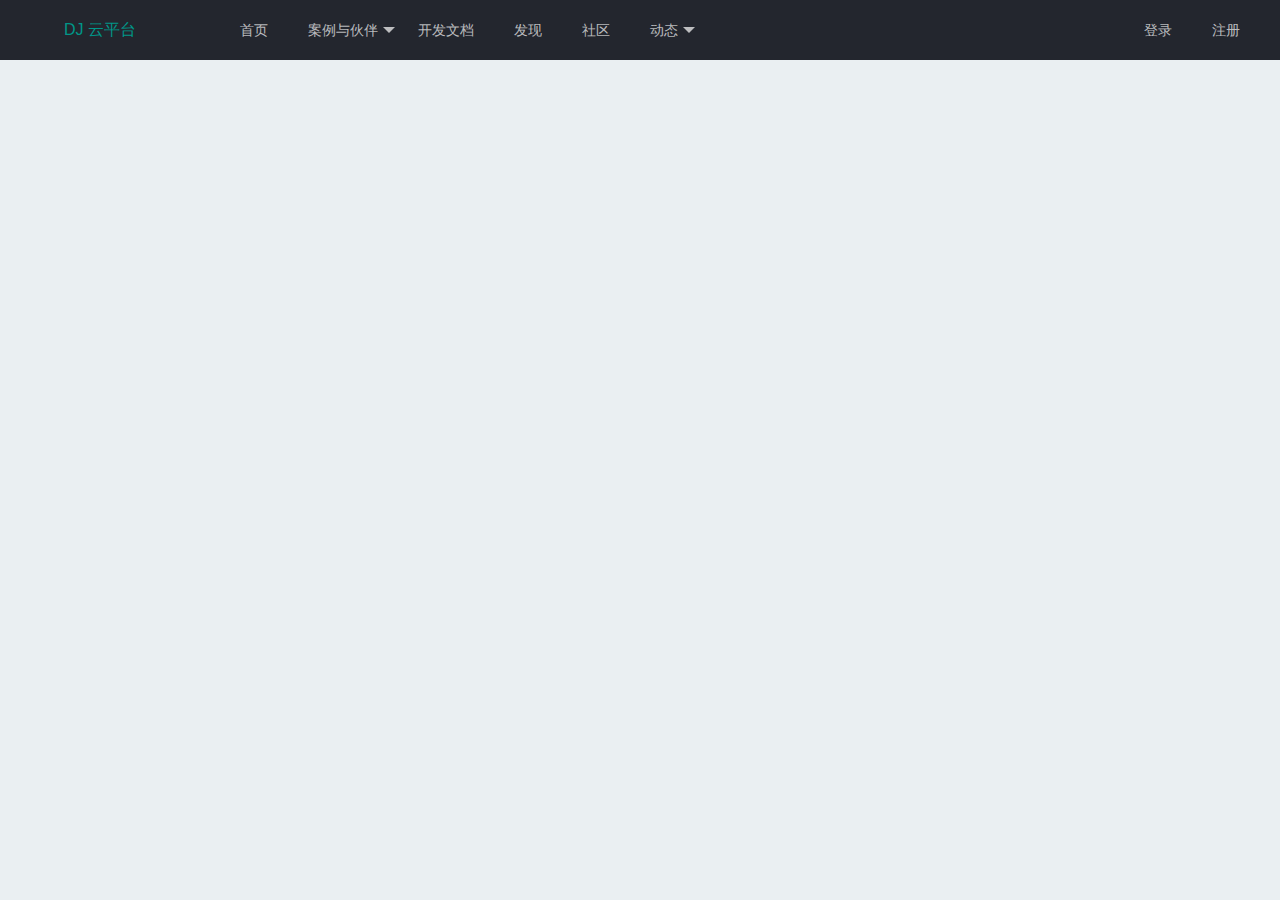
==== commit e1edd7d1: "前端内容初建" ====
--- a/DJWeb/src/main/webapp/index.html
+++ b/DJWeb/src/main/webapp/index.html
@@ -13,9 +13,9 @@
     </script>
 </head>
 <body>
-    <div class="layui-layout layui-layout-admin">
+    <div class="layui-layout layui-layout-admin webhead">
         <div class="layui-header">
-            <div class="layui-logo">DJ Cloud</div>
+            <a href="index.html"><div class="layui-logo">DJ 云平台</div></a>
             <ul class="layui-nav layui-layout-left">
                 <li class="layui-nav-item"><a href="">首页</a></li>
                 <li class="layui-nav-item">
--- a/DJWeb/src/main/webapp/css/djweb.min.css
+++ b/DJWeb/src/main/webapp/css/djweb.min.css
@@ -1,6 +1,61 @@
 /*body{
     background-color: #eaeff2;
 }*/
+
+body{
+    background-color: #eaeff2;
+}
+
+.gcenter{
+    text-align: center;
+}
+
+.gmargin-top1{
+    margin-top: 10px;
+}
+.gmargin-top2{
+    margin-top: 20px;
+}
+.gmargin-top3{
+    margin-top: 30px;
+}
+
+.gmargin-bottom1{
+    margin-bottom: 10px;
+}
+.gmargin-bottom2{
+    margin-bottom: 50px;
+}
+
+.webhead{
+    width: 100%;
+    position: fixed;
+    z-index: 499;
+}
+
+.login-nav{
+    position: absolute;
+    top: 50%;
+    left: 50%;
+    width: 380px;
+    margin-left: -190px;
+    margin-top: -200px;
+    border-radius: 3px;
+    background-color: #ffffff;
+    box-shadow: 0px 0px 10px rgba(153,153,153,0.8);
+}
+
+.reg-nav{
+    position: absolute;
+    top: 50%;
+    left: 50%;
+    width: 380px;
+    margin-left: -190px;
+    margin-top: -200px;
+    border-radius: 3px;
+    background-color: #ffffff;
+    box-shadow: 0px 0px 10px rgba(153,153,153,0.8);
+}
 
 .webui-tab{
     width: 90%;
@@ -9,8 +64,32 @@
     padding-top: 70px;
 }
 
+.product-body{
+    min-width: 90%;
+    min-height: 600px;
+}
+
+.creat-btn{
+    float: right;
+    margin: 6px;
+}
+
+.product-list{
+    width: 33%;
+    display: inline-block;
+}
+
+.product-list .product-content{
+    height: 286px;
+    background-color: #f6f7fc;
+    border-radius: 6px;
+    margin: 0 10px 25px;
+    padding: 15px;
+}
+
 .product-creat{
     width: 730px;
+    min-height: 600px;
     margin: 0px auto;
 }
 
@@ -20,4 +99,8 @@
     display: block;
     border-style: solid;
     border-color:#eaeaea #eaeaea;
+}
+
+.webmgr-produt{
+
 }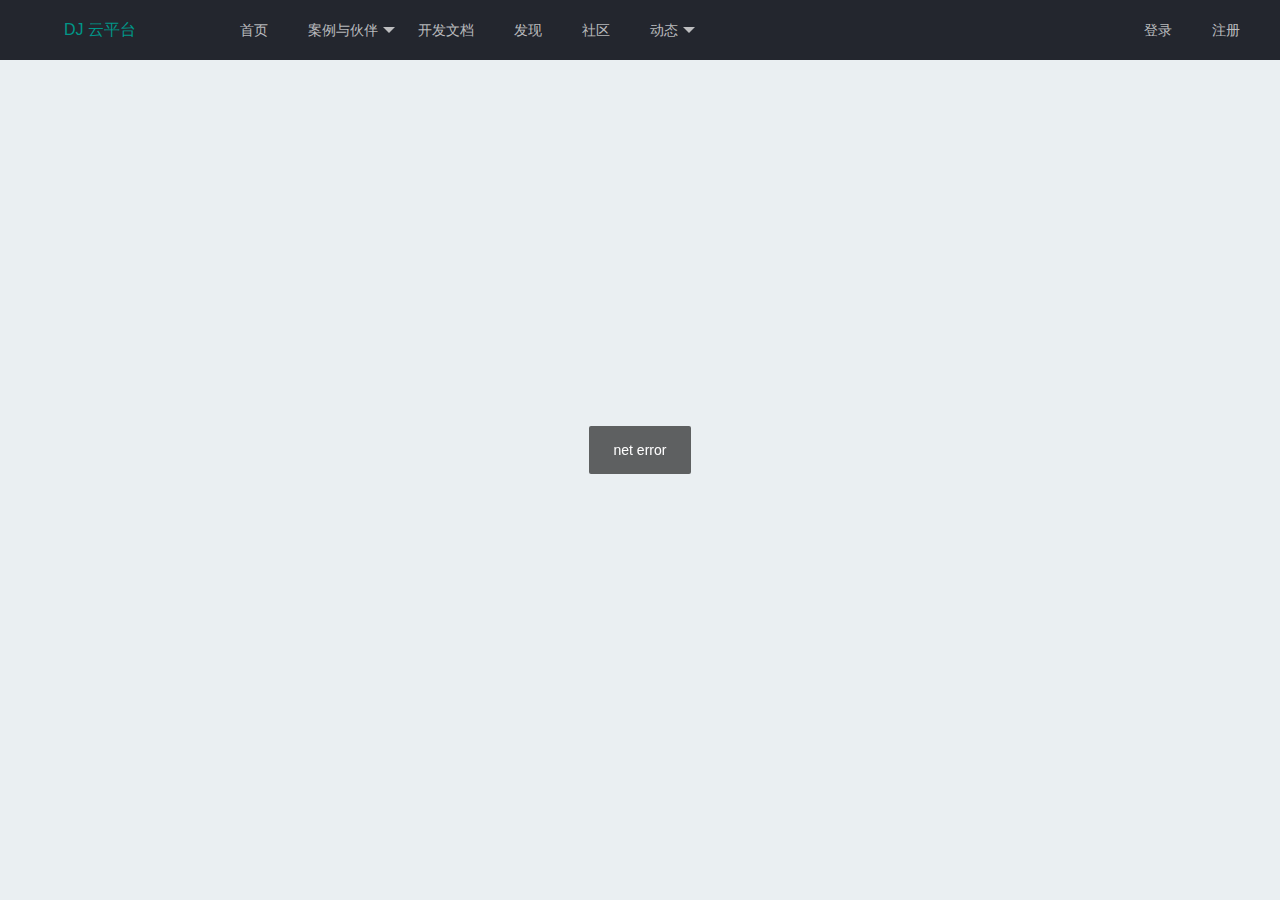
==== commit a10ddd1a: "调整前端接口模块" ====
--- a/DJWeb/src/main/webapp/index.html
+++ b/DJWeb/src/main/webapp/index.html
@@ -5,6 +5,7 @@
     <title>首页</title>
     <link rel="stylesheet" href="css/djweb.min.css">
     <link rel="stylesheet" href="lib/layui/css/layui.css">
+    <script src="js/net.js"></script>
     <script src="lib/layui/layui.js"></script>
     <script>
         layui.config({
@@ -36,13 +37,13 @@
                     </dl>
                 </li>
             </ul>
-            <ul id="login_in" class="layui-nav layui-layout-right" style="display: none">
+            <ul id="user" class="layui-nav layui-layout-right" style="display: none">
                 <li class="layui-nav-item"><a href="views/develop.html">开发者中心</a></li>
                 <li class="layui-nav-item"><a href="">消息<span class="layui-badge">9</span></a></li>
                 <li class="layui-nav-item">
                     <a href="javascript:;">
                         <img src="http://t.cn/RCzsdCq" class="layui-nav-img">
-                        key_小江
+                        <b id="username"></b>
                     </a>
                     <dl class="layui-nav-child">
                         <dd><a href="">基本资料</a></dd>
@@ -51,7 +52,7 @@
                     </dl>
                 </li>
             </ul>
-            <ul id="login_out" class="layui-nav layui-layout-right">
+            <ul id="no_user" class="layui-nav layui-layout-right">
                 <li class="layui-nav-item">
                     <a href="views/login.html">登录</a>
                 </li>
--- a/DJWeb/src/main/webapp/css/djweb.min.css
+++ b/DJWeb/src/main/webapp/css/djweb.min.css
@@ -39,7 +39,7 @@
     left: 50%;
     width: 380px;
     margin-left: -190px;
-    margin-top: -200px;
+    margin-top: -150px;
     border-radius: 3px;
     background-color: #ffffff;
     box-shadow: 0px 0px 10px rgba(153,153,153,0.8);
@@ -80,11 +80,62 @@
 }
 
 .product-list .product-content{
-    height: 286px;
-    background-color: #f6f7fc;
+    height: 130px;
+    background-color: #eaeff2;
     border-radius: 6px;
-    margin: 0 10px 25px;
-    padding: 15px;
+    margin: 10px 10px;
+}
+
+.product-list .product-name{
+    margin-bottom: 20px;
+}
+
+.product-list h3{
+    color: #20c0ef;
+    font-size: 20px;
+    font-weight: 400px;
+    max-width: 170px;
+    overflow: hidden;
+    white-space: nowrap;
+    text-overflow: ellipsis;
+    display: inline-block;
+}
+
+.product-list span{
+    color: #33deb4;
+    font-size: 14px;
+    margin-left: 15px;
+    font-weight: 400px;
+    max-width: 80px;
+    padding: 0px 6px;
+    border-radius: 10px;
+    text-align: center;
+    overflow: hidden;
+    white-space: nowrap;
+    text-overflow: ellipsis;
+    display: inline-block;
+}
+
+.product-list .icon{
+    float: right;
+    font-size: 25px;
+    padding: 0px 6px;
+}
+
+.product-list label{
+    color: #999999;
+    font-size: 14px;
+}
+
+.product-list .dev-name{
+    margin-left: 0px;
+    position: relative;
+    display: inline-block;
+}
+
+.product-list a{
+    font-size: 30px;
+    margin-left: 10px;
 }
 
 .product-creat{
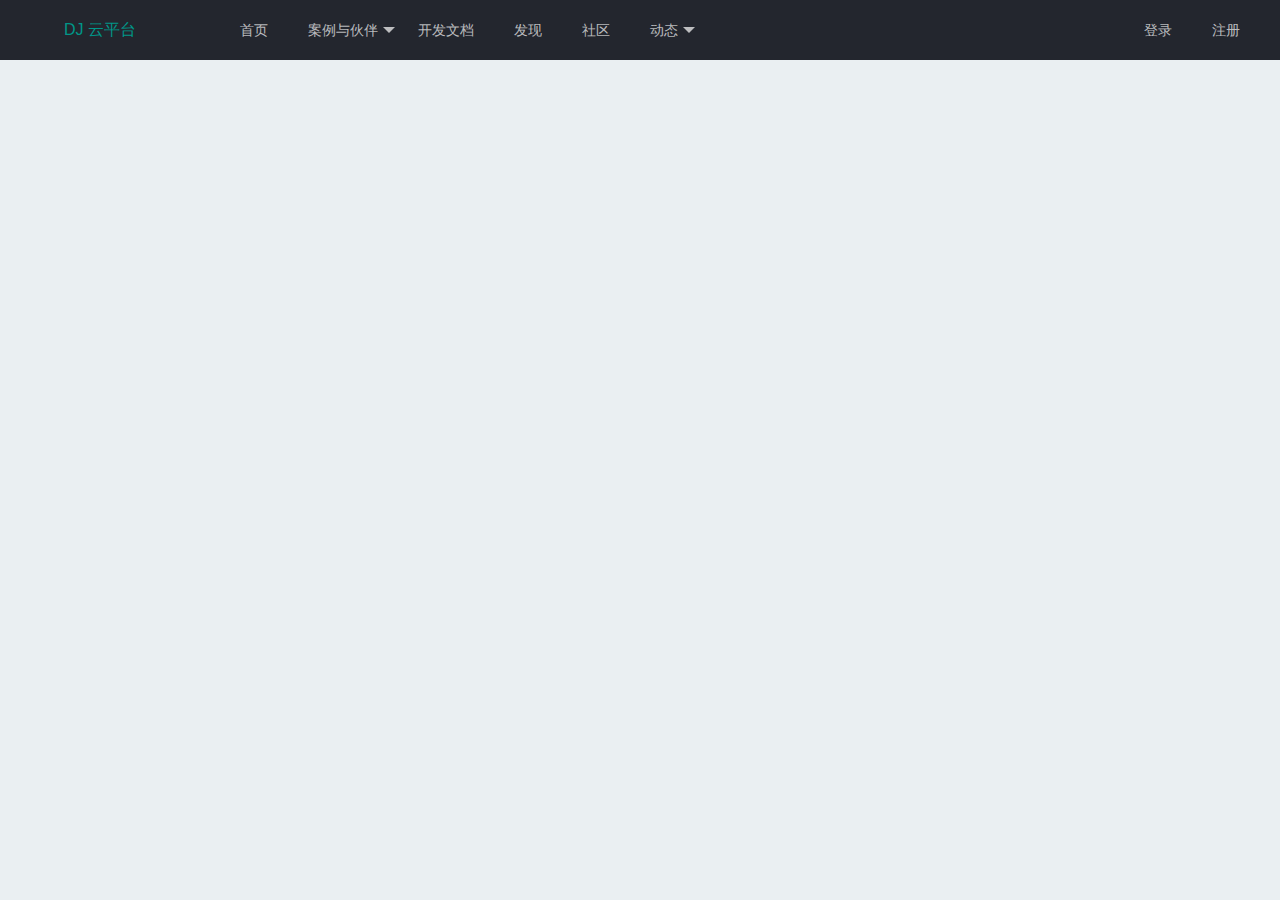
==== commit 2849f36d: "修改登录跳转问题" ====
--- a/DJWeb/src/main/webapp/index.html
+++ b/DJWeb/src/main/webapp/index.html
@@ -5,7 +5,6 @@
     <title>首页</title>
     <link rel="stylesheet" href="css/djweb.min.css">
     <link rel="stylesheet" href="lib/layui/css/layui.css">
-    <script src="js/net.js"></script>
     <script src="lib/layui/layui.js"></script>
     <script>
         layui.config({
@@ -22,28 +21,28 @@
                 <li class="layui-nav-item">
                     <a href="">案例与伙伴</a>
                     <dl class="layui-nav-child">
-                        <dd><a href="">经典案例</a></dd>
-                        <dd><a href="">合作伙伴</a></dd>
+                        <dd><a href="#">经典案例</a></dd>
+                        <dd><a href="#">合作伙伴</a></dd>
                     </dl>
                 </li>
-                <li class="layui-nav-item"><a href="">开发文档</a></li>
-                <li class="layui-nav-item"><a href="">发现</a></li>
-                <li class="layui-nav-item"><a href="">社区</a></li>
+                <li class="layui-nav-item"><a href="#">开发文档</a></li>
+                <li class="layui-nav-item"><a href="#">发现</a></li>
+                <li class="layui-nav-item"><a href="#">社区</a></li>
                 <li class="layui-nav-item">
                     <a href="javascript:;">动态</a>
                     <dl class="layui-nav-child">
-                        <dd><a href="">新闻中心</a></dd>
-                        <dd><a href="">活动中心</a></dd>
+                        <dd><a href="#">新闻中心</a></dd>
+                        <dd><a href="#">活动中心</a></dd>
                     </dl>
                 </li>
             </ul>
             <ul id="user" class="layui-nav layui-layout-right" style="display: none">
                 <li class="layui-nav-item"><a href="views/develop.html">开发者中心</a></li>
-                <li class="layui-nav-item"><a href="">消息<span class="layui-badge">9</span></a></li>
+                <li class="layui-nav-item"><a href="#">消息<span class="layui-badge">9</span></a></li>
                 <li class="layui-nav-item">
                     <a href="javascript:;">
                         <img src="http://t.cn/RCzsdCq" class="layui-nav-img">
-                        <b id="username"></b>
+                        <b id="NickName"></b>
                     </a>
                     <dl class="layui-nav-child">
                         <dd><a href="">基本资料</a></dd>
